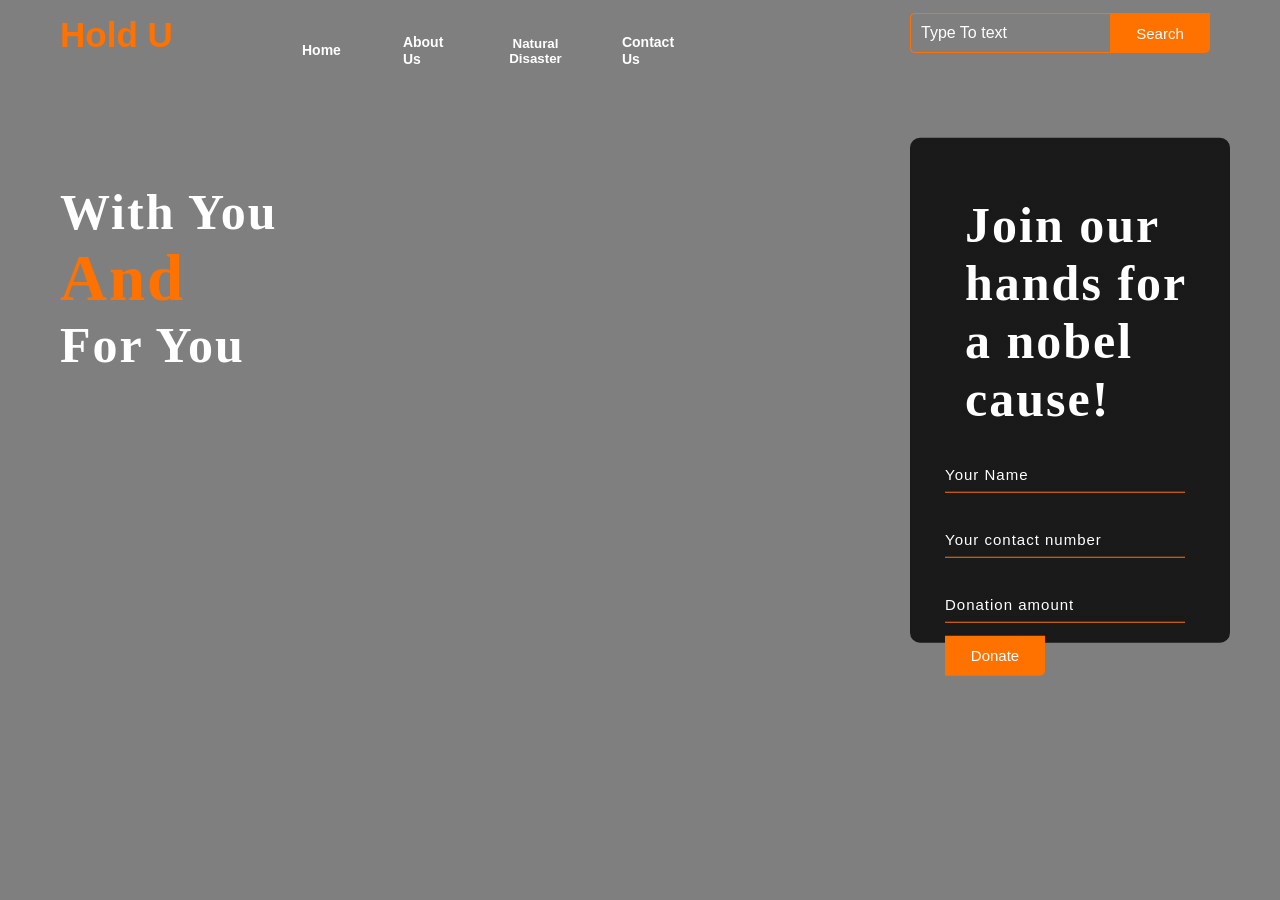
==== C++/hackthon project/new/Final.html @ 7238c2c7 "init" ====
<html lang="en">
<head>
    <title>Disaster Management</title>
    <link rel="stylesheet" href="style.css">
    <style>
        body {
          background-image: url('https://wallpapercave.com/wp/wp2381640.jpg');
          background-repeat: no-repeat;
          background-attachment: fixed; 
          background-size: cover;
        }
        </style>
</head>
<body>

    <div class="main">
        <div class="navbar">
            <div class="icon">
                <h2 class="logo">Hold U</h2>
            </div>

            <div class="menu">
                <ul>
                    <li><a href="#">Home</a></li>
                    <li><a href="about.html">About Us</a></li>
                    <div class="dropdown">
                        <button class="dropbtn">Natural Disaster</button>
                        <div class="dropdown-content">
                          <li><a href="flood.html">Flood n Tsunami</a></li>
                          <li><a href="earth.html">Earthquakes</a></li>
                          <li><a href="#">Drought</a></li>
                          <li><a href="#">Cyclones</a></li>
                        </div>
                      </div>
                    <li><a href="contactus.html">Contact Us</a></li>
                </ul>
            </div>

            <div class="search">
                <input class="srch" type="search" name="" placeholder="Type To text">
                <a href="#"> <button class="btn">Search</button></a>
            </div>

        </div> 
        <div class="content">
            <h1>With You <br><span>And</span> <br>For You</h1>

                <div class="form">
                    <h1>Join our hands for a nobel cause!</h1>
                    <form action="paymentPage.html">
                        <div class="formgroup">
                            <input type="text" name="" placeholder="Your Name">
                        </div>
                        <div class="formgroup">
                            <input type="text" name="" placeholder="Your contact number">
                        </div>
                        <div class="formgroup">
                            <input type="text" name="" placeholder="Donation amount">
                        </div>
                        <button class="btn"><a href="paymentPage.html">Donate</a></button>
                    </form>
                </div>
        </div>
    </div>
</body>
</html>
---- C++/hackthon project/new/style.css ----
*{
    margin: 0;
    padding: 0;
}

.main{
    width: 100%;
    background: linear-gradient(to top, rgba(0,0,0,0.5)50%,rgba(0,0,0,0.5)50%), url(1.jpg);
    background-position: center;
    background-size: cover;
    height: 100vh;
}

.navbar{
    width: 1200px;
    height: 75px;
    margin: auto;
}

.icon{
    width: 200px;
    float: left;
    height: 70px;
}

.logo{
    color: #ff7200;
    font-size: 35px;
    font-family: Arial;
    padding-left: 20px;
    float: left;
    padding-top: 10px;
    margin-top: 5px
}

.menu{
    width: 400px;
    float: left;
    height: 70px;
}

ul{
    float: left;
    display: flex;
    justify-content: center;
    align-items: center;
}

ul li{
    list-style: none;
    margin-left: 62px;
    margin-top: 27px;
    font-size: 14px;
}

ul li a{
    text-decoration: none;
    color: #fff;
    font-family: Arial;
    font-weight: bold;
    transition: 0.4s ease-in-out;
}

ul li a:hover{
    color: #ff7200;
}

.search{
    width: 330px;
    float: left;
    margin-left: 270px;
}

.srch{
    font-family: 'Times New Roman';
    width: 200px;
    height: 40px;
    background: transparent;
    border: 1px solid #ff7200;
    margin-top: 13px;
    color: #fff;
    border-right: none;
    font-size: 16px;
    float: left;
    padding: 10px;
    border-bottom-left-radius: 5px;
    border-top-left-radius: 5px;
}

.btn{
    width: 100px;
    height: 40px;
    background: #ff7200;
    border: 2px solid #ff7200;
    margin-top: 13px;
    color: #fff;
    font-size: 15px;
    border-bottom-right-radius: 5px;
    border-bottom-right-radius: 5px;
    transition: 0.2s ease;
    cursor: pointer;
}
.btn a {
text-decoration: none;
color: #fff;
}

.btn:hover{
    color: #000;
}

.btn:focus{
    outline: none;
}

.srch:focus{
    outline: none;
}

.content{
    width: 1200px;
    height: auto;
    margin: auto;
    color: #fff;
    position: relative;
}

.content .par{
    padding-left: 20px;
    padding-bottom: 25px;
    font-family: Arial;
    letter-spacing: 1.2px;
    line-height: 30px;
}

.content h1{
    font-family: 'Times New Roman';
    font-size: 50px;
    padding-left: 20px;
    margin-top: 9%;
    letter-spacing: 2px;
}

.content .cn{
    width: 160px;
    height: 40px;
    background: #ff7200;
    border: none;
    margin-bottom: 10px;
    margin-left: 20px;
    font-size: 18px;
    border-radius: 10px;
    cursor: pointer;
    transition: .4s ease;
    
}

.content .cn a{
    text-decoration: none;
    color: #000;
    transition: .3s ease;
}

.cn:hover{
    background-color: #fff;
}

.content span{
    color: #ff7200;
    font-size: 65px
}

.form{
    width: 250px;
    height: 34vw;
    background: linear-gradient(to top, rgba(0,0,0,0.8)50%,rgba(0,0,0,0.8)50%);
    position: absolute;
    top: -20px;
    left: 870px;
    transform: translate(0%,-5%);
    border-radius: 10px;
    padding: 35px;
}

.form h2{
    width: 220px;
    font-family: sans-serif;
    text-align: center;
    color: #ff7200;
    font-size: 22px;
    background-color: #fff;
    border-radius: 10px;
    margin: 2px;
    padding: 8px;
}

.form input{
    width: 240px;
    height: 35px;
    background: transparent;
    border-bottom: 1px solid #ff7200;
    border-top: none;
    border-right: none;
    border-left: none;
    color: #fff;
    font-size: 15px;
    letter-spacing: 1px;
    margin-top: 30px;
    font-family: sans-serif;
}

.form input:focus{
    outline: none;
}

::placeholder{
    color: #fff;
    font-family: Arial;
}

.btnn{
    width: 240px;
    height: 40px;
    background: #ff7200;
    border: none;
    margin-top: 30px;
    font-size: 18px;
    border-radius: 10px;
    cursor: pointer;
    color: #fff;
    transition: 0.4s ease;
}
.btnn:hover{
    background: #fff;
    color: #ff7200;
}
.btnn a{
    text-decoration: none;
    color: #000;
    font-weight: bold;
}
.form .link{
    font-family: Arial, Helvetica, sans-serif;
    font-size: 17px;
    padding-top: 20px;
    text-align: center;
}
.form .link a{
    text-decoration: none;
    color: #ff7200;
}
.liw{
    padding-top: 15px;
    padding-bottom: 10px;
    text-align: center;
}
.icons a{
    text-decoration: none;
    color: #fff;
}
.icons ion-icon{
    color: #fff;
    font-size: 30px;
    padding-left: 14px;
    padding-top: 5px;
    transition: 0.3s ease;
}
.icons ion-icon:hover{
    color: #ff7200;
}

.dropdown {
    padding: 16px;
    color: rgb(255, 255, 255);
    display: flex;
    justify-content: center;
    align-items: center;
  }
  
  /* Dropdown Content (Hidden by Default) */
  .dropdown-content {
    font-family: 'Ubun  tu', sans-serif;
    display: none;
    position: absolute;
    z-index: 1;
    margin-top: 23%;
    margin-left: 5%;
  }
  
  /* Links inside the dropdown */
  .dropdown-content a {
    padding: 12px 16px;
    text-decoration: none;
    display: block;
  }

  .dropbtn {
    padding: 12px 16px;
    color: inherit;
    text-decoration: none;
    background-color: transparent;
    border: none;
    text-decoration: none;
    color: #fff;
    font-family: Arial;
    font-weight: bold;
    transition: 0.4s ease-in-out;
    margin-left: 80%;
    margin-top: 10%;
    margin-bottom: -25%;
  }
  

  
  /* Show the dropdown menu on hover */
  .dropdown:hover .dropdown-content {display: block;}
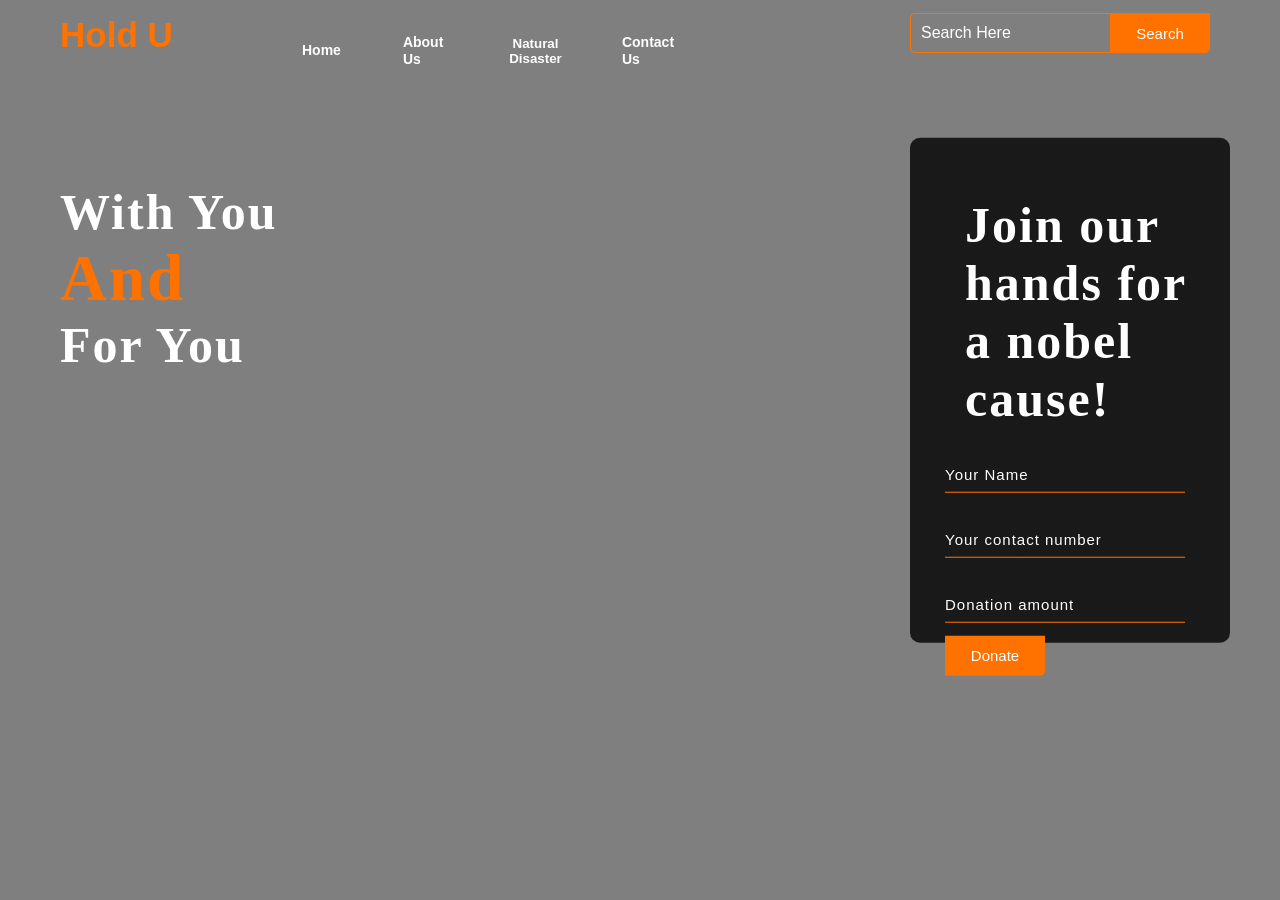
==== commit b70a2c4d: "init" ====
--- a/C++/hackthon project/new/Final.html
+++ b/C++/hackthon project/new/Final.html
@@ -37,7 +37,7 @@
             </div>
 
             <div class="search">
-                <input class="srch" type="search" name="" placeholder="Type To text">
+                <input class="srch" type="search" name="" placeholder="Search Here">
                 <a href="#"> <button class="btn">Search</button></a>
             </div>
 
